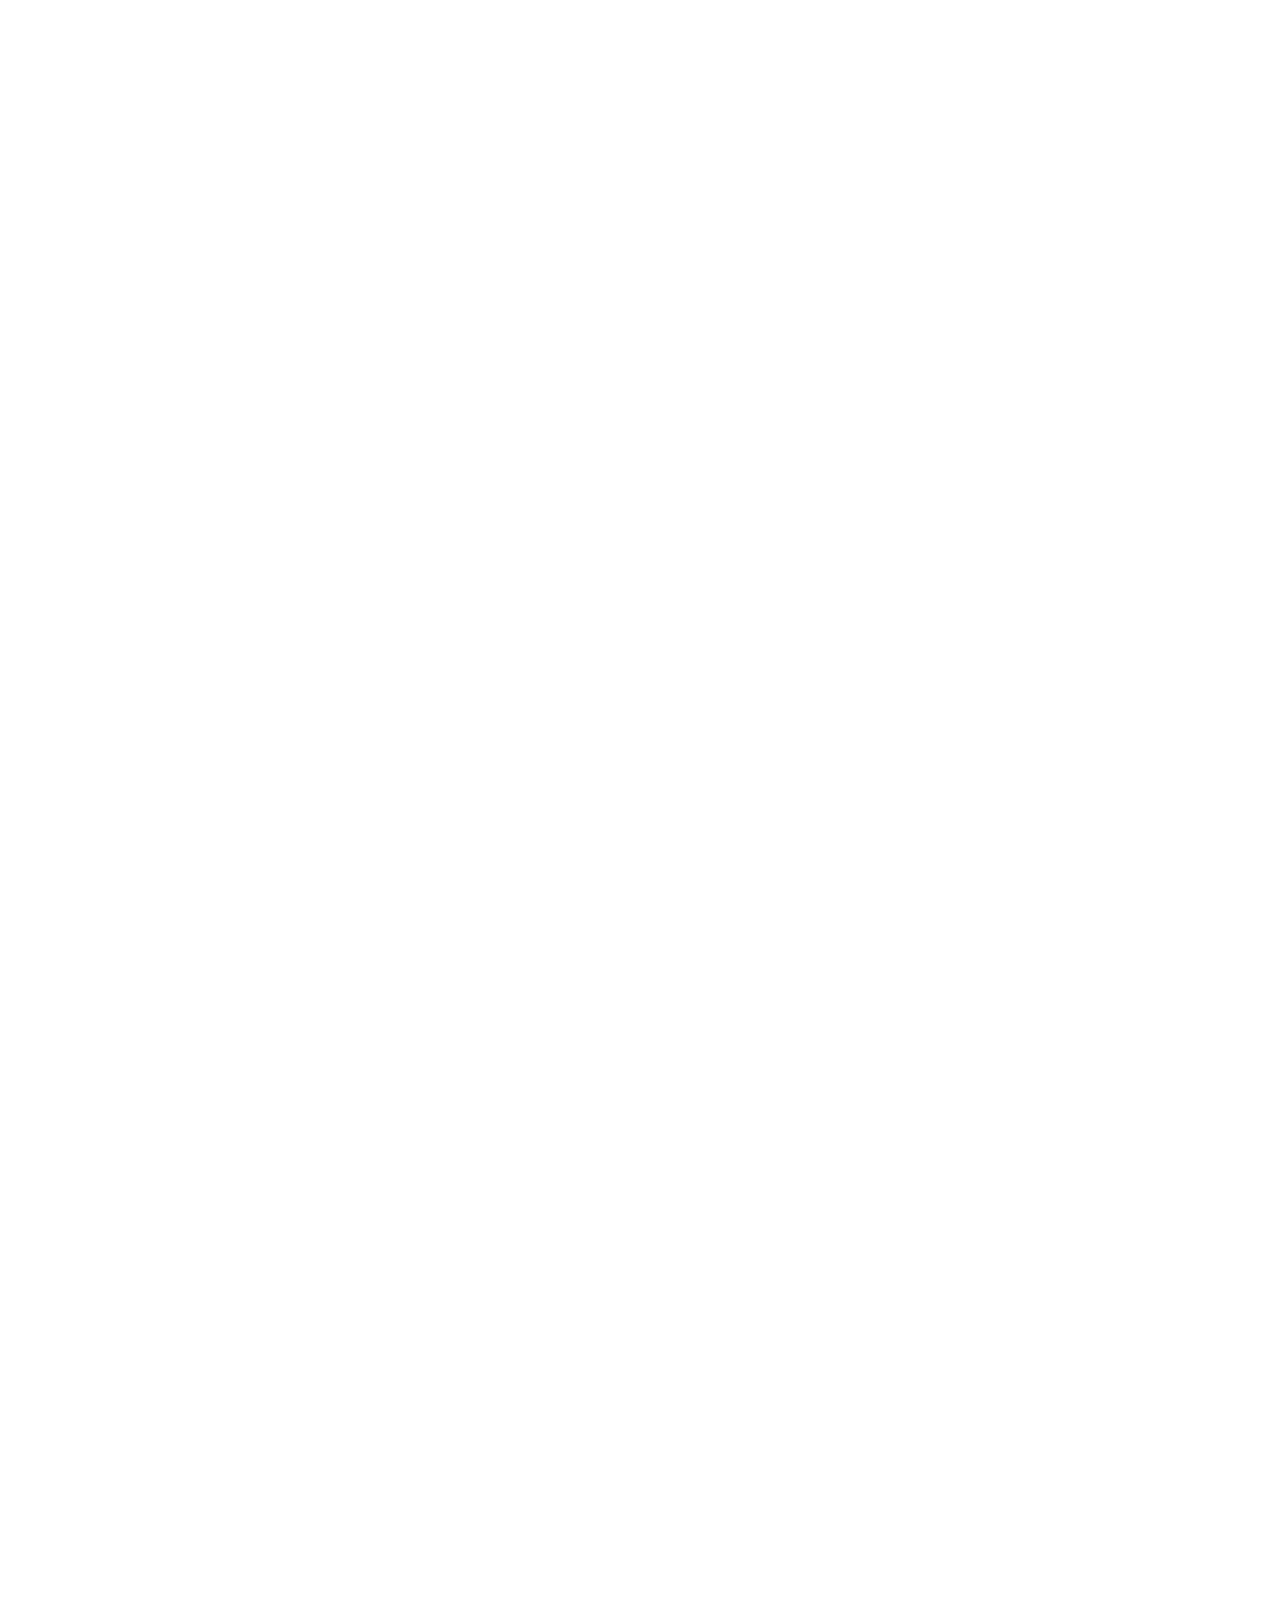
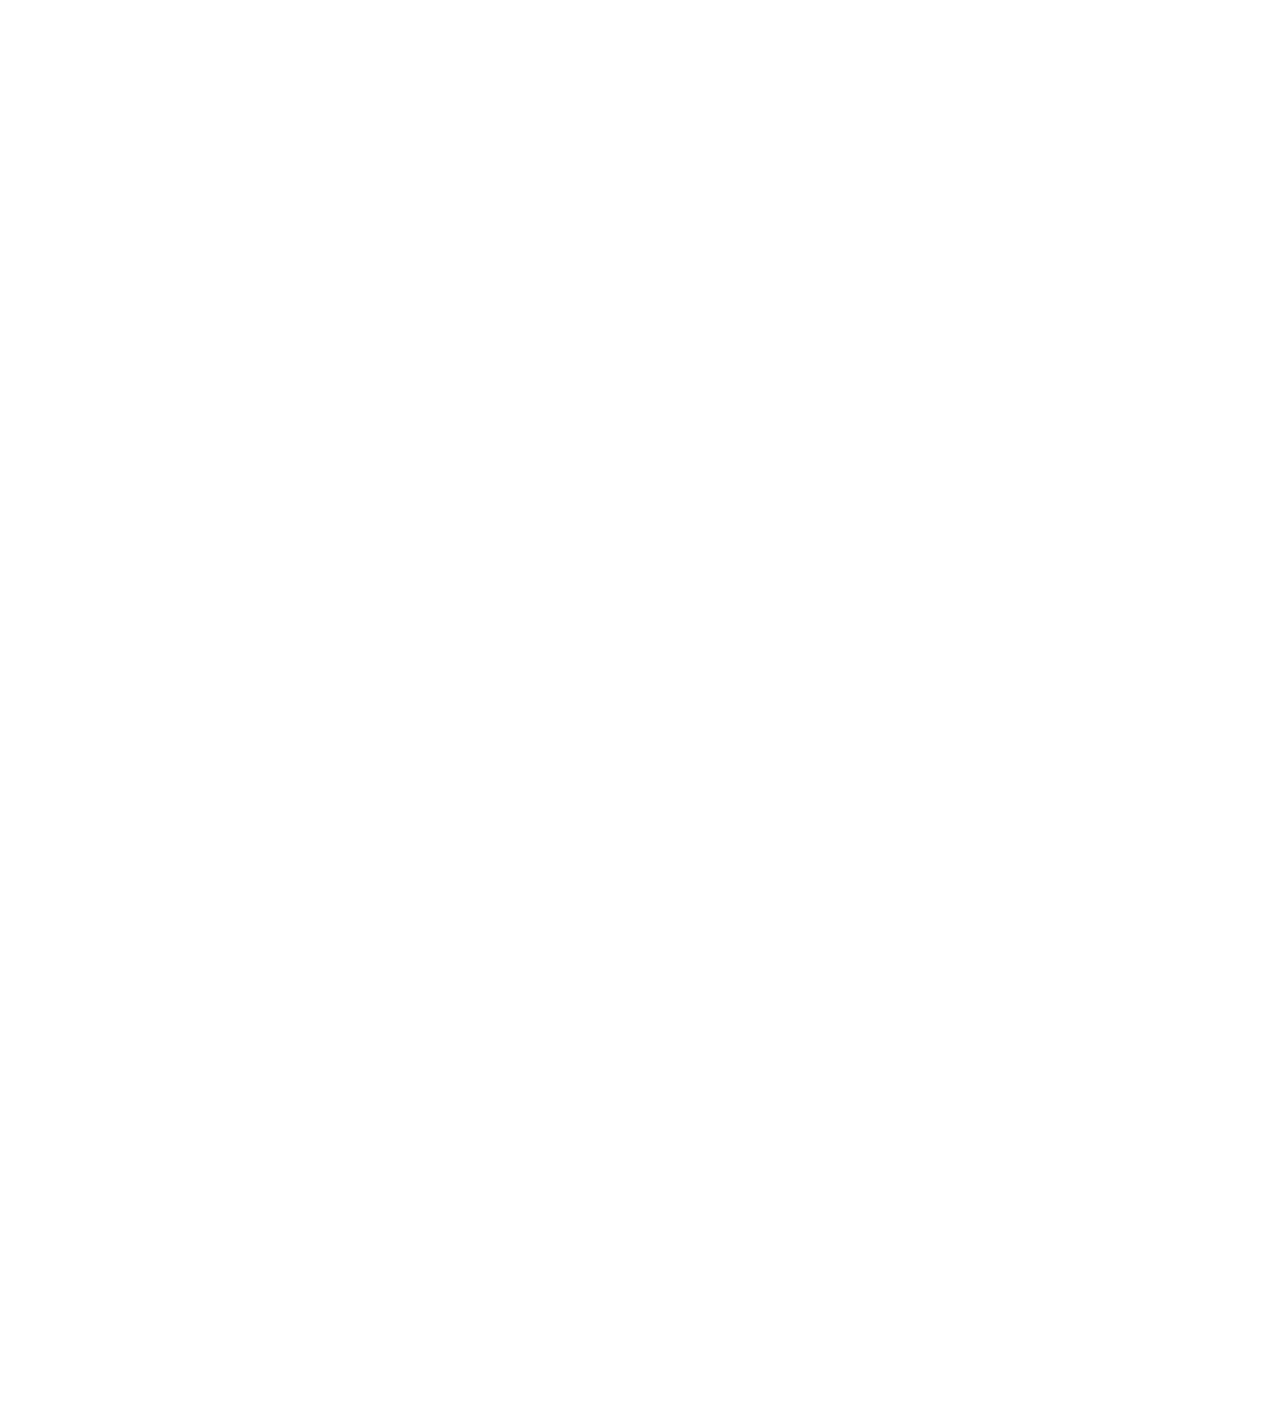
==== sub/test.html @ b8a99095 "update" ====
<!DOCTYPE html>
<html lang="en">
<head>
    <meta charset="UTF-8">
    <meta http-equiv="X-UA-Compatible" content="IE=edge">
    <meta name="viewport" content="width=device-width, initial-scale=1.0">
    <title>Document</title>
    
    <style>
        div{ height: 3000px; overflow-y:auto;}
    </style>
</head>
<body>
    <div></div>

    <script>
        
        window.addEventListener('scroll', function(){
            ws = window.scrollY - 500
            if(ws <= window.scrollY){
                console.log(5);
            }
        })
    </script>
</body>
</html>
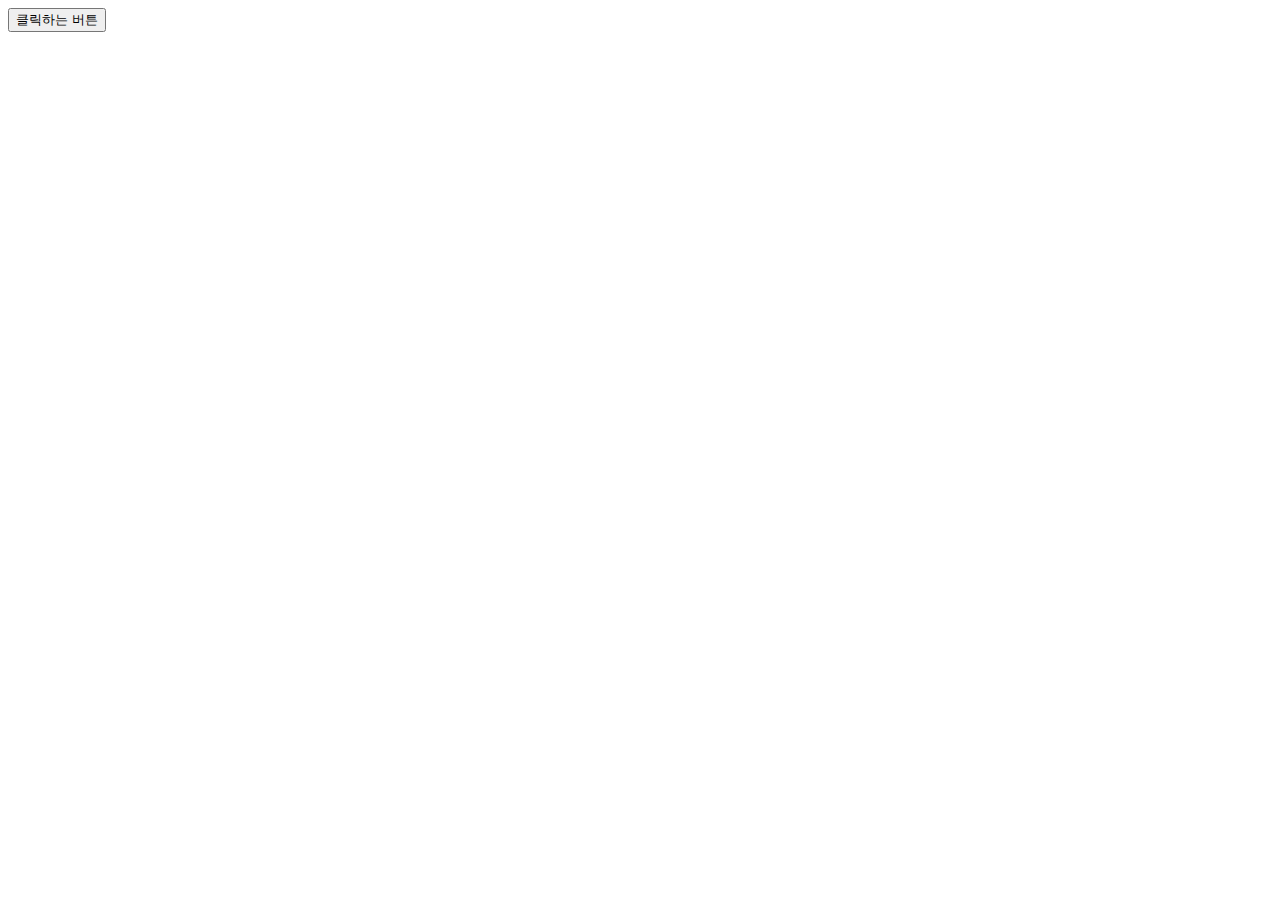
==== commit 214c7caf: "update" ====
--- a/sub/test.html
+++ b/sub/test.html
@@ -5,22 +5,16 @@
     <meta http-equiv="X-UA-Compatible" content="IE=edge">
     <meta name="viewport" content="width=device-width, initial-scale=1.0">
     <title>Document</title>
-    
-    <style>
-        div{ height: 3000px; overflow-y:auto;}
-    </style>
 </head>
 <body>
-    <div></div>
+    <button>클릭하는 버튼</button>
+</body>
 
-    <script>
-        
-        window.addEventListener('scroll', function(){
-            ws = window.scrollY - 500
-            if(ws <= window.scrollY){
-                console.log(5);
-            }
-        })
-    </script>
-</body>
+<script>
+    const btn = document.querySelector('button')
+    
+    btn.addEventListener('click', function(e){
+        console.log(e.target)
+    })
+</script>
 </html>